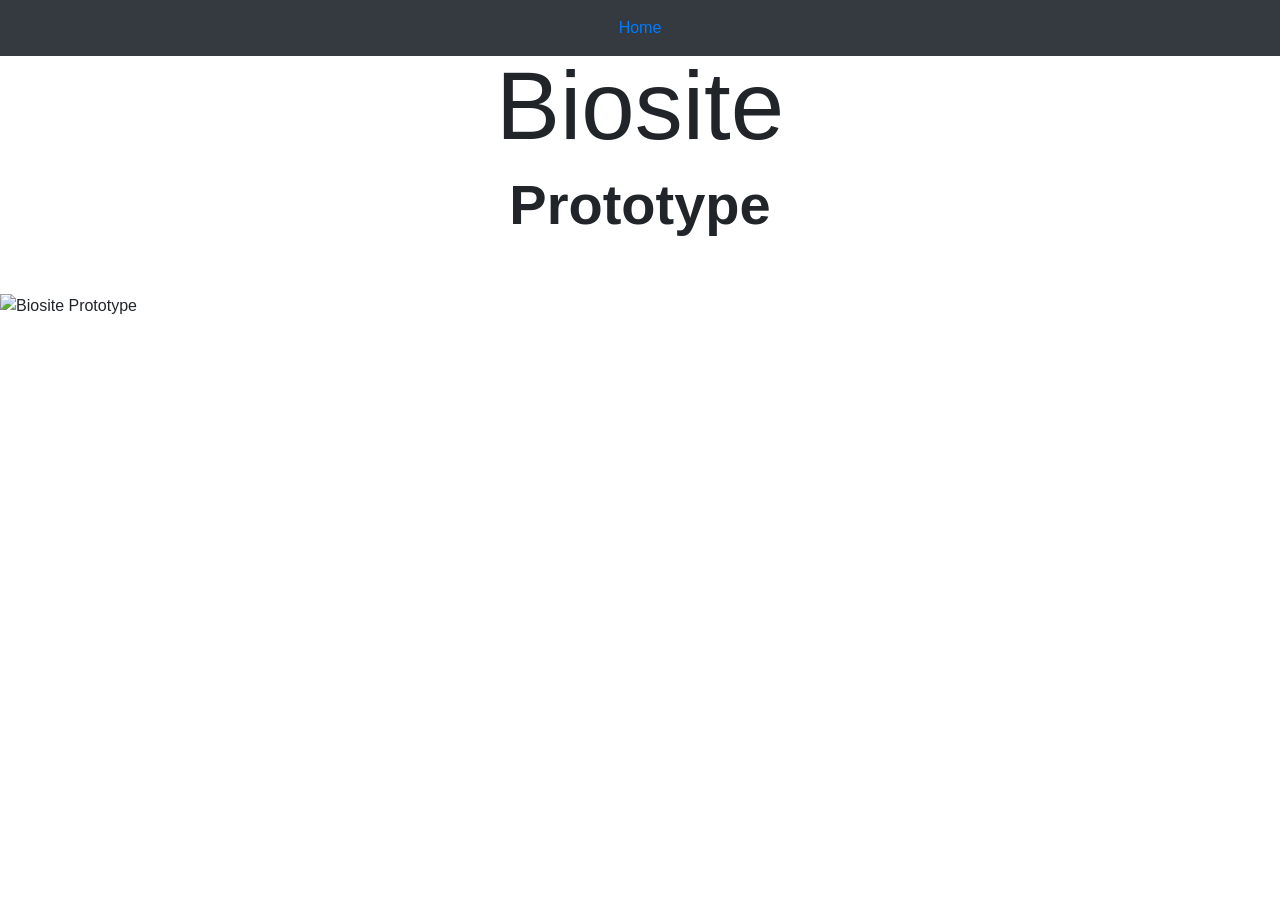
==== biosite.html @ 43b4c962 "Initial Push" ====
<!DOCTYPE html>
<html lang="en">

<head>
    <meta charset="UTF-8">
    <meta name="description" content="Portfolio">
    <meta name="author" content="Zach Dahir">
        
    <link rel="stylesheet" href="https://maxcdn.bootstrapcdn.com/bootstrap/4.4.1/css/bootstrap.min.css">
    <link rel="stylesheet" href="style.css">
        
    <title>biosite</title>
</head>

<body>
    <nav class="navbar navbar-expand-sm bg-dark justify-content-center fixed-top">
        <ul class="navbar-nav">
            <li class="nav-item">
                <a class="nav-link" href="index.html"> Home</a>
            </li>
        </ul>
    </nav>

<h1 class="text-center display-1 bg-red pt-5" id="top">Biosite</h1>
<h2 class="text-center pb-5 display-4 font-weight-bold">Prototype</h2>
<img class="mx-auto d-block" src="images/bio1.jpg" alt="Biosite Prototype">
</body>
</html>
---- style.css ----
.head {
    margin-top: 5%;
    margin-bottom: 30%;
}

.skills {
    border-radius: 25px;
    color: white;
}

.bg{
    background-repeat: no-repeat;
    background-size: 100%;
    background-color: #000127;
}

.intro {
    background-color: #2D8A8F;
    border-radius: 25px;
}

.introBig {
    background-color: #FFBA6C;
    padding: 25px;
    border-radius: 25px;
}

.projects {
    background-color: #FFBA6C;
    padding: 25px;
    border-radius: 25px;
    margin-top: 7%;
}

.contact {
    background-color: #FFBA6C;
    padding: 25px;
    border-radius: 25px;
    margin-top: 7%;
}
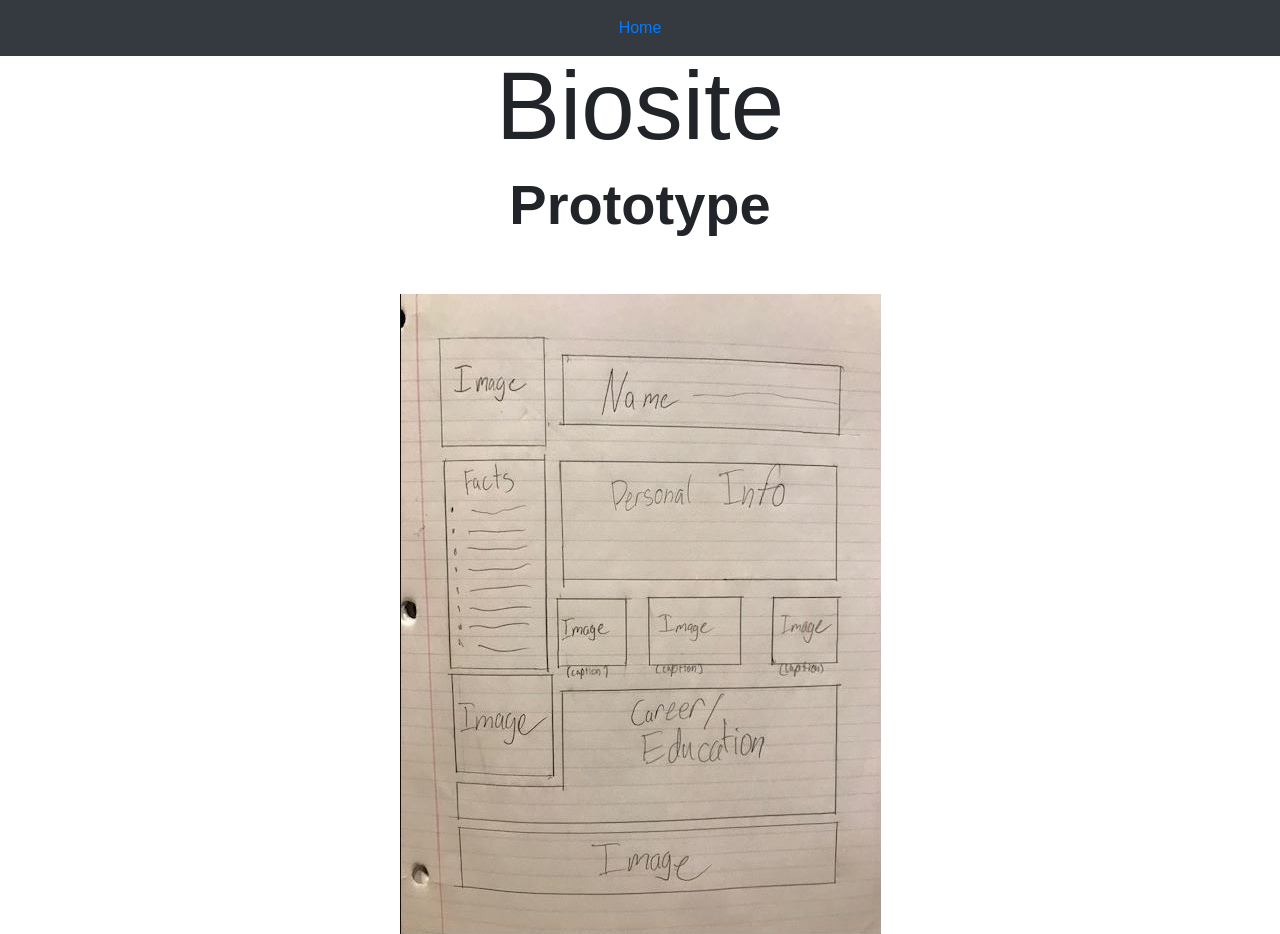
==== commit 5591d6ea: "fixed images" ====
--- a/biosite.html
+++ b/biosite.html
@@ -23,6 +23,6 @@
 
 <h1 class="text-center display-1 bg-red pt-5" id="top">Biosite</h1>
 <h2 class="text-center pb-5 display-4 font-weight-bold">Prototype</h2>
-<img class="mx-auto d-block" src="images/bio1.jpg" alt="Biosite Prototype">
+<img class="mx-auto d-block" src="images/bio1.JPG" alt="Biosite Prototype">
 </body>
 </html>
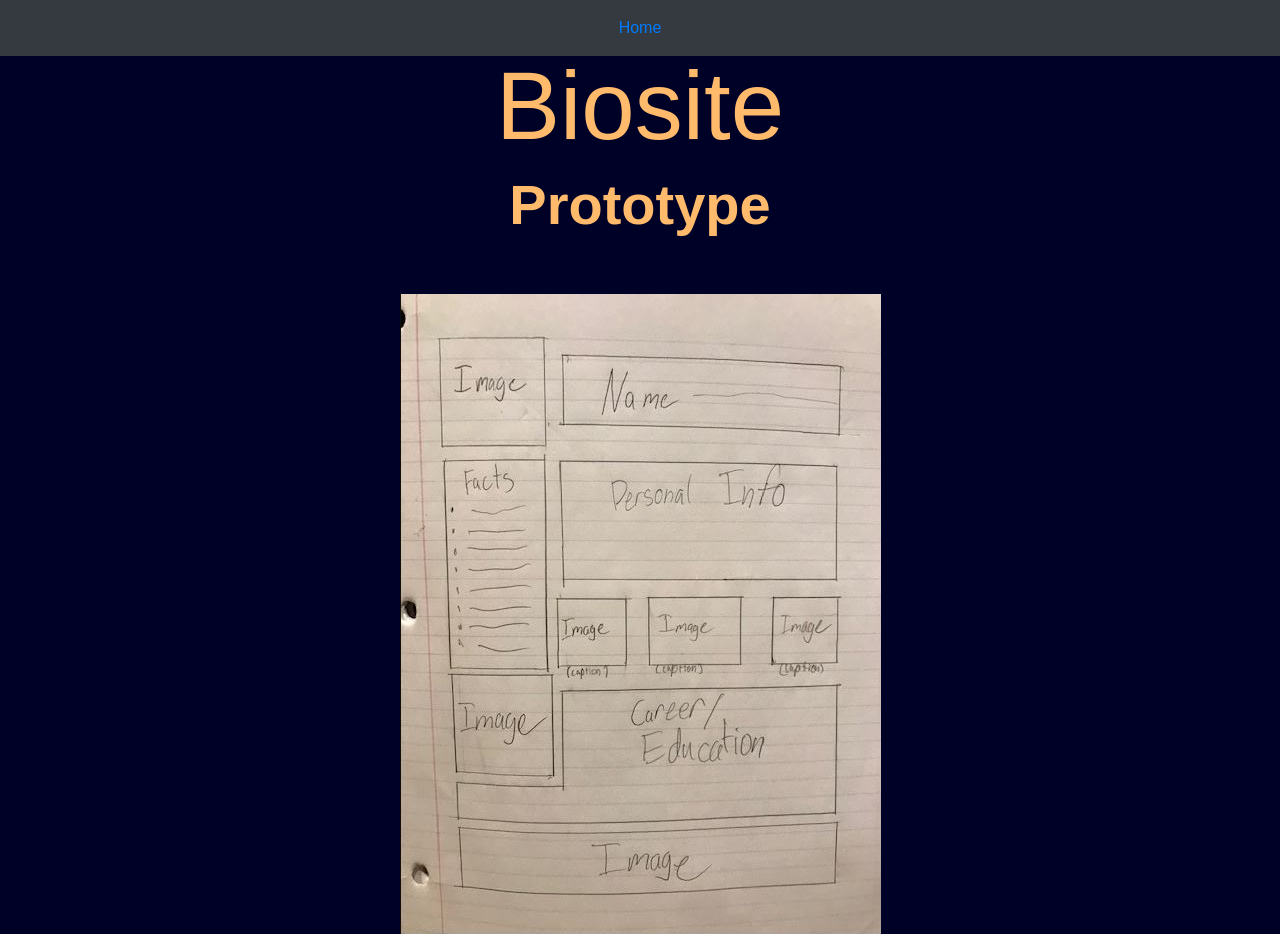
==== commit d6b6842c: "Week 5 Submission" ====
--- a/biosite.html
+++ b/biosite.html
@@ -21,8 +21,8 @@
         </ul>
     </nav>
 
-<h1 class="text-center display-1 bg-red pt-5" id="top">Biosite</h1>
-<h2 class="text-center pb-5 display-4 font-weight-bold">Prototype</h2>
+<h1 class="text-center display-1 pt-5 orange" id="top">Biosite</h1>
+<h2 class="text-center pb-5 display-4 font-weight-bold orange">Prototype</h2>
 <img class="mx-auto d-block" src="images/bio1.JPG" alt="Biosite Prototype">
 </body>
 </html>
--- a/style.css
+++ b/style.css
@@ -1,3 +1,34 @@
+h3{
+    color: #FFBA6C;
+}
+
+body {
+    background-color: #000127;
+}
+
+p{
+    color: white;
+}
+
+hr{
+    border: 0;
+    height: 1px;
+    background: #FFBA6C;
+    background-image: linear-gradient(right, #000127, #FFBA6C,  #000127);
+    width: 50%;
+}
+.projects {
+    padding: 5%;
+}
+
+.contact {
+    padding: 5%;
+}
+
+.orange{
+    color: #FFBA6C;
+}
+
 .head {
     margin-top: 5%;
     margin-bottom: 30%;
@@ -6,6 +37,7 @@
 .skills {
     border-radius: 25px;
     color: white;
+    padding: 5%;
 }
 
 .bg{
@@ -13,28 +45,3 @@
     background-size: 100%;
     background-color: #000127;
 }
-
-.intro {
-    background-color: #2D8A8F;
-    border-radius: 25px;
-}
-
-.introBig {
-    background-color: #FFBA6C;
-    padding: 25px;
-    border-radius: 25px;
-}
-
-.projects {
-    background-color: #FFBA6C;
-    padding: 25px;
-    border-radius: 25px;
-    margin-top: 7%;
-}
-
-.contact {
-    background-color: #FFBA6C;
-    padding: 25px;
-    border-radius: 25px;
-    margin-top: 7%;
-}
